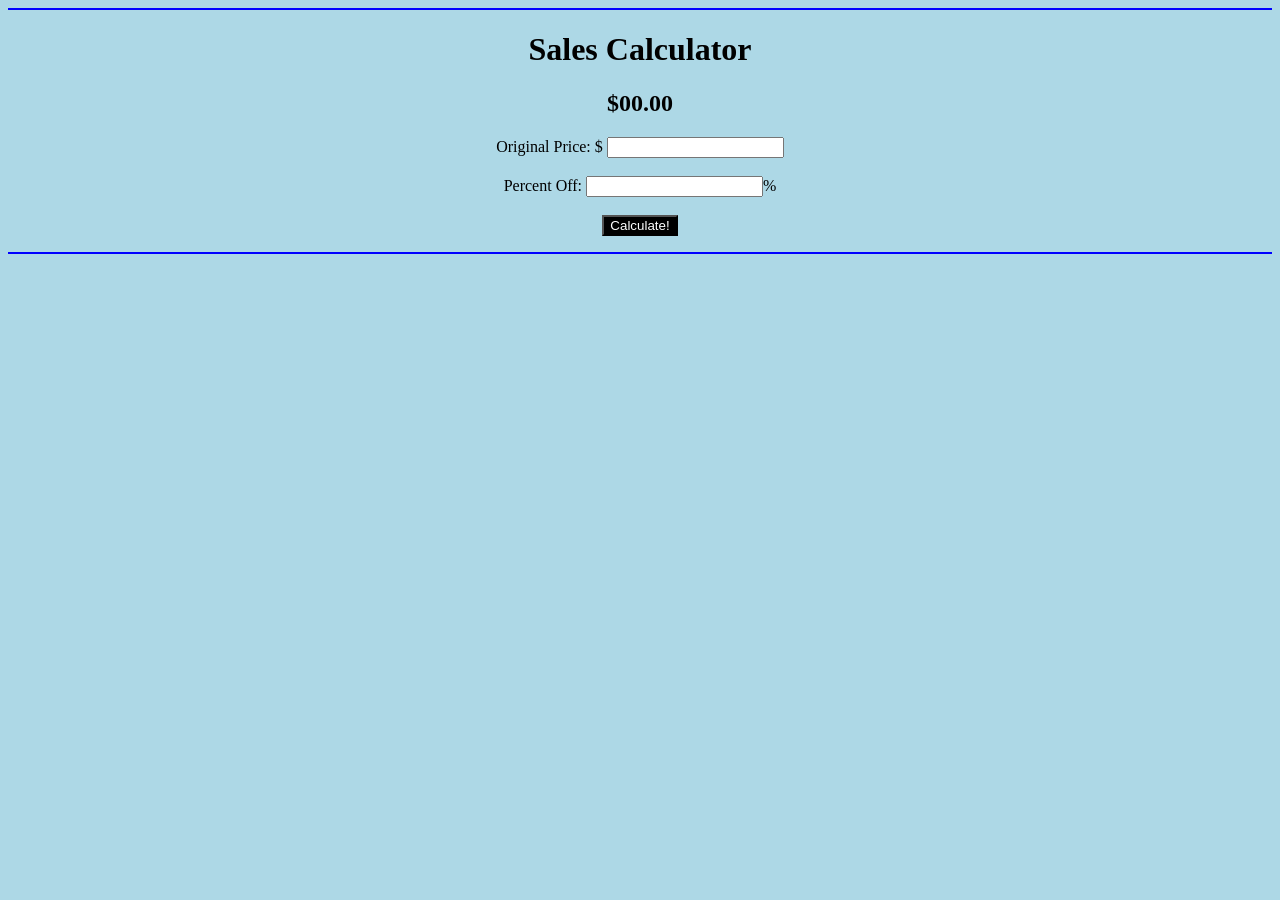
==== index.html @ 1641fa6f "Add files via upload" ====
<!DOCTYPE html>
<html lang="en">
<head>
    <meta charset="UTF-8">
    <meta name="viewport" content="width=device-width, initial-scale=1.0">
    <title>FLASH-CALCULATOR.</title>

    <style>
        body {
            background-color: lightblue;
            text-align: center;
        }

        hr {
            border: 1px solid blue;
        }
        button {
            color: white;
            background-color:black;

        }
    </style>
    
    <script>
       function calculate() {
          var originalprc =parseFloat(document.getElementById("oprc").value);
          var percentoff =parseFloat(document.getElementById("perc").value);
 
          var discountprc=originalprc*(percentoff/100);
          var finalprc=originalprc-discountprc;

          document.getElementById("fprc").textContent="$"+finalprc.toFixed(2);



       }
    </script>
</head>
<body>
    <hr>

    <h1>Sales Calculator</h1>

    <h2 id="fprc">$00.00</h2>

<p>
    <label for="oprc">Original Price: $</label>
    <input type="text" id="oprc" ><br><br>

    <label for="perc">Percent Off: </label>
    <input type="text" id="perc">%<br><br>

    <button onclick="calculate()">Calculate!</button>
</p>
    <hr>

</body>
</html>
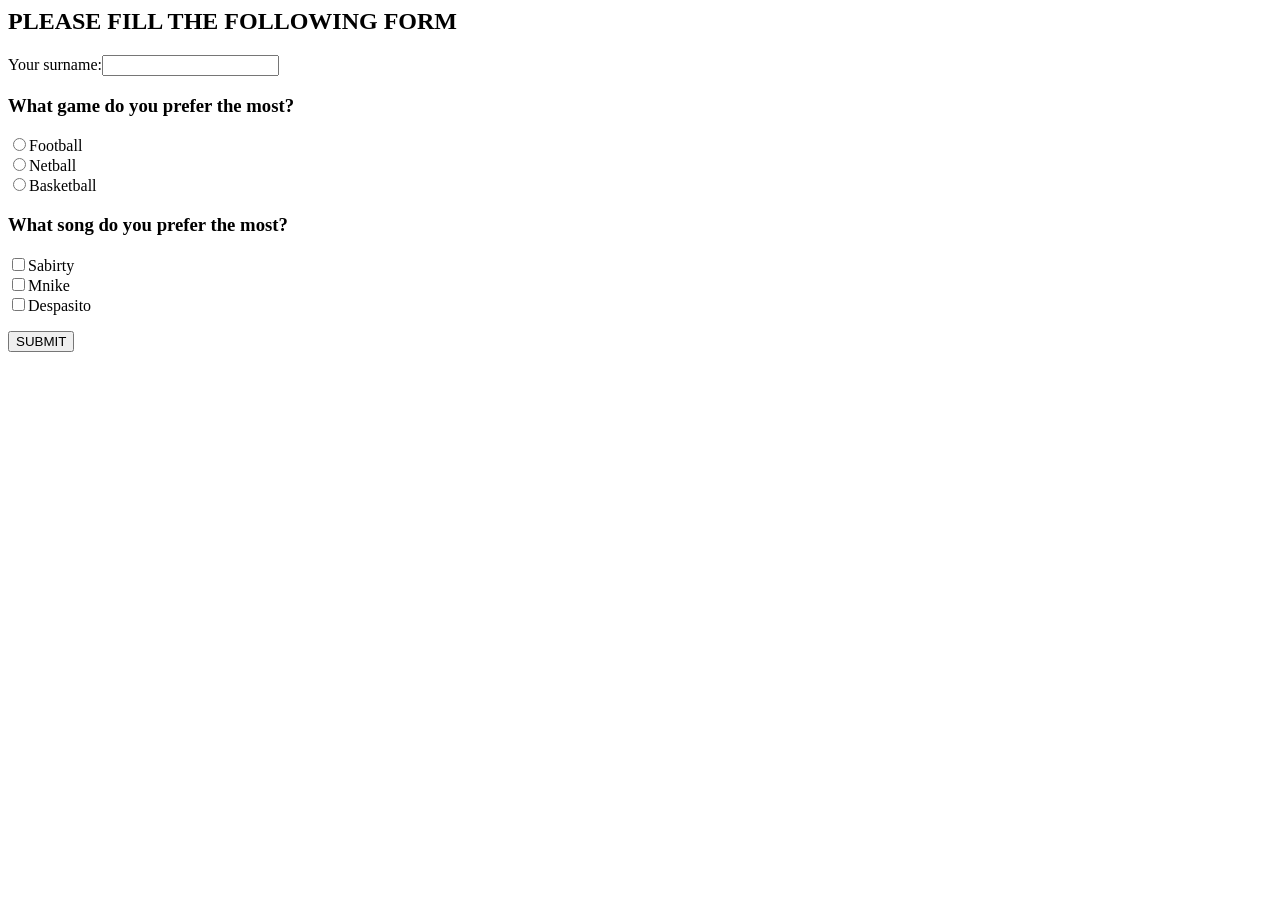
==== commit 05a02f32: "Rename index 2.html to index.html" ====
--- a/index.html
+++ b/index.html
@@ -1,58 +1,22 @@
-<!DOCTYPE html>
-<html lang="en">
-<head>
-    <meta charset="UTF-8">
-    <meta name="viewport" content="width=device-width, initial-scale=1.0">
-    <title>FLASH-CALCULATOR.</title>
-
-    <style>
-        body {
-            background-color: lightblue;
-            text-align: center;
-        }
-
-        hr {
-            border: 1px solid blue;
-        }
-        button {
-            color: white;
-            background-color:black;
-
-        }
-    </style>
-    
-    <script>
-       function calculate() {
-          var originalprc =parseFloat(document.getElementById("oprc").value);
-          var percentoff =parseFloat(document.getElementById("perc").value);
- 
-          var discountprc=originalprc*(percentoff/100);
-          var finalprc=originalprc-discountprc;
-
-          document.getElementById("fprc").textContent="$"+finalprc.toFixed(2);
-
-
-
-       }
-    </script>
-</head>
-<body>
-    <hr>
-
-    <h1>Sales Calculator</h1>
-
-    <h2 id="fprc">$00.00</h2>
-
-<p>
-    <label for="oprc">Original Price: $</label>
-    <input type="text" id="oprc" ><br><br>
-
-    <label for="perc">Percent Off: </label>
-    <input type="text" id="perc">%<br><br>
-
-    <button onclick="calculate()">Calculate!</button>
-</p>
-    <hr>
-
-</body>
-</html>+<html >
+<head ><title>The flash team!@%</title >
+</head >
+<body>
+<h2>PLEASE FILL THE FOLLOWING FORM</h2>
+<form>
+<p><lable>Your surname:<input type="text"/></lable></p>
+<p><h3>What game do you prefer the most?</h3></p>
+<p>
+<input type="radio" name="game" value="football">Football<br>
+<input type="radio" name="game" value="netball">Netball<br>
+<input type="radio" name="game" value="basketball">Basketball<br>
+</p>
+<p><h3>What song do you prefer the most?</h3></p>
+<input type="checkbox" name="song" value="sabirity">Sabirty<br>
+<input type="checkbox" name="song" value="mnike">Mnike<br>
+<input type="checkbox" name="song" value="Despasito">Despasito<br>
+</p>
+<p><button type="submit">SUBMIT</button></p>
+</form >
+</body>
+</html >
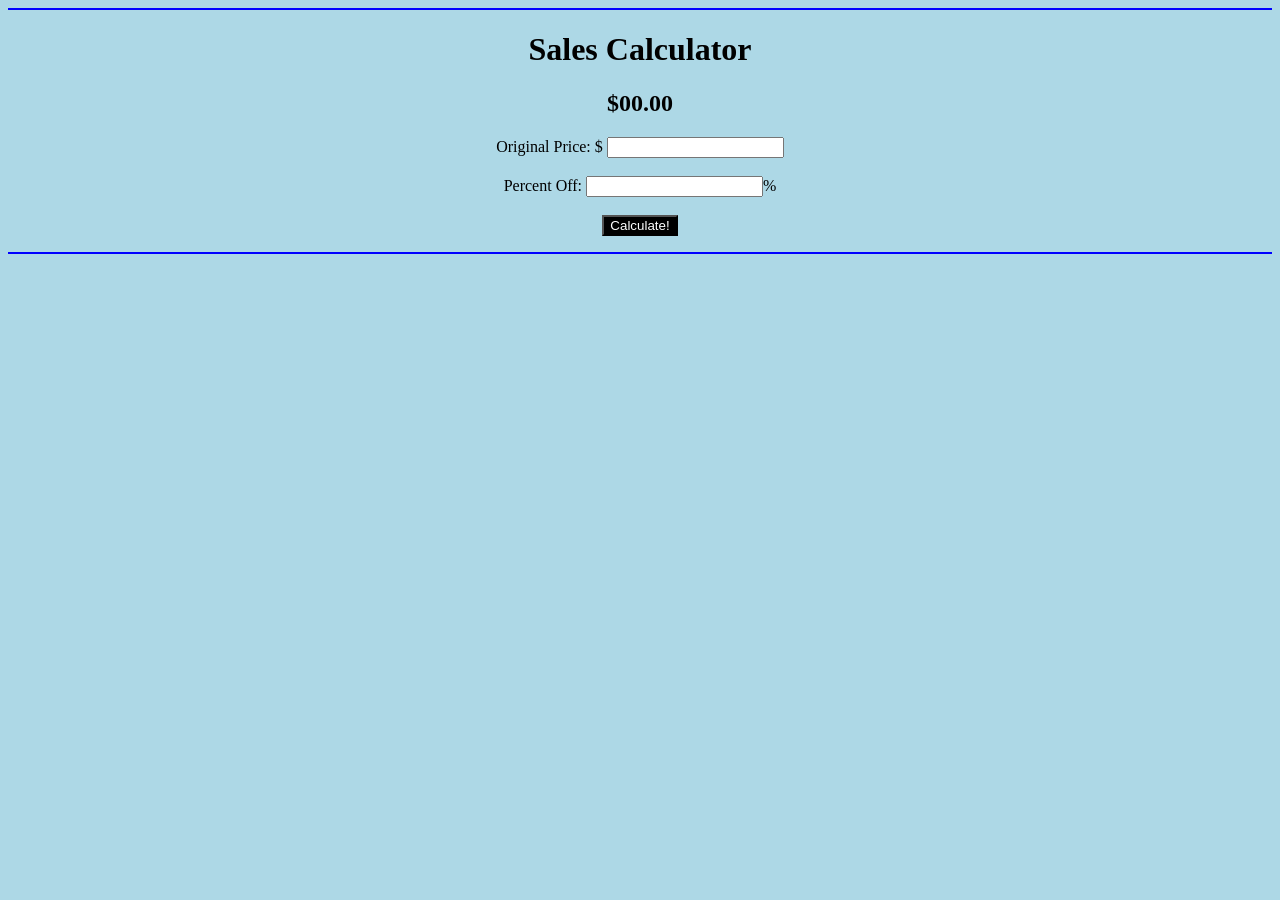
==== commit 2a29209f: "Rename index 2.html to index.html" ====
--- a/index.html
+++ b/index.html
@@ -1,22 +1,58 @@
-<html >
-<head ><title>The flash team!@%</title >
-</head >
-<body>
-<h2>PLEASE FILL THE FOLLOWING FORM</h2>
-<form>
-<p><lable>Your surname:<input type="text"/></lable></p>
-<p><h3>What game do you prefer the most?</h3></p>
-<p>
-<input type="radio" name="game" value="football">Football<br>
-<input type="radio" name="game" value="netball">Netball<br>
-<input type="radio" name="game" value="basketball">Basketball<br>
-</p>
-<p><h3>What song do you prefer the most?</h3></p>
-<input type="checkbox" name="song" value="sabirity">Sabirty<br>
-<input type="checkbox" name="song" value="mnike">Mnike<br>
-<input type="checkbox" name="song" value="Despasito">Despasito<br>
-</p>
-<p><button type="submit">SUBMIT</button></p>
-</form >
-</body>
-</html >
+<!DOCTYPE html>
+<html lang="en">
+<head>
+    <meta charset="UTF-8">
+    <meta name="viewport" content="width=device-width, initial-scale=1.0">
+    <title>FLASH-CALCULATOR.</title>
+
+    <style>
+        body {
+            background-color: lightblue;
+            text-align: center;
+        }
+
+        hr {
+            border: 1px solid blue;
+        }
+        button {
+            color: white;
+            background-color:black;
+
+        }
+    </style>
+    
+    <script>
+       function calculate() {
+          var originalprc =parseFloat(document.getElementById("oprc").value);
+          var percentoff =parseFloat(document.getElementById("perc").value);
+ 
+          var discountprc=originalprc*(percentoff/100);
+          var finalprc=originalprc-discountprc;
+
+          document.getElementById("fprc").textContent="$"+finalprc.toFixed(2);
+
+
+
+       }
+    </script>
+</head>
+<body>
+    <hr>
+
+    <h1>Sales Calculator</h1>
+
+    <h2 id="fprc">$00.00</h2>
+
+<p>
+    <label for="oprc">Original Price: $</label>
+    <input type="text" id="oprc" ><br><br>
+
+    <label for="perc">Percent Off: </label>
+    <input type="text" id="perc">%<br><br>
+
+    <button onclick="calculate()">Calculate!</button>
+</p>
+    <hr>
+
+</body>
+</html>
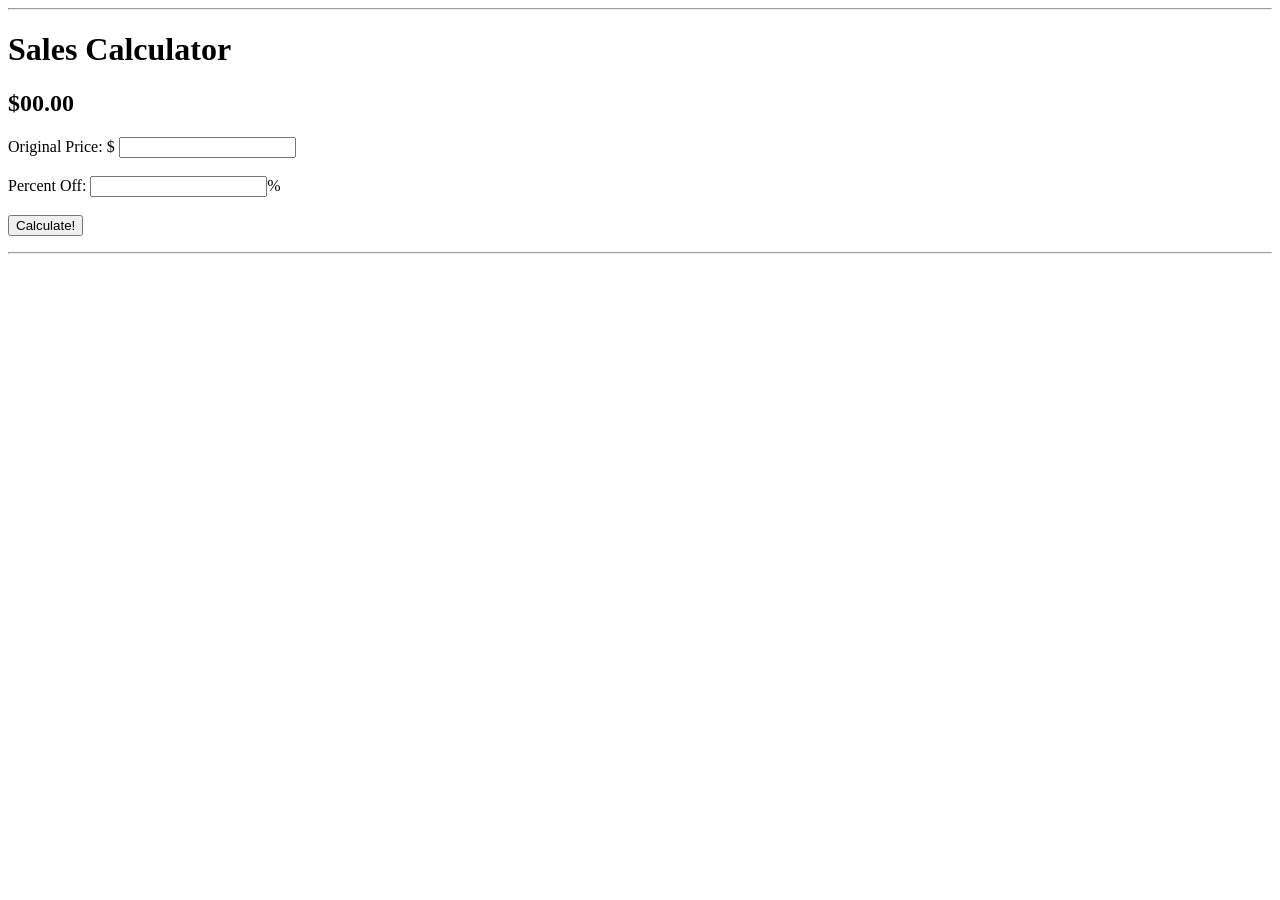
==== commit 83a5e6c2: "Refactor HTML structure for sales calculator" ====
--- a/index.html
+++ b/index.html
@@ -4,22 +4,7 @@
     <meta charset="UTF-8">
     <meta name="viewport" content="width=device-width, initial-scale=1.0">
     <title>FLASH-CALCULATOR.</title>
-
-    <style>
-        body {
-            background-color: lightblue;
-            text-align: center;
-        }
-
-        hr {
-            border: 1px solid blue;
-        }
-        button {
-            color: white;
-            background-color:black;
-
-        }
-    </style>
+    
     
     <script>
        function calculate() {
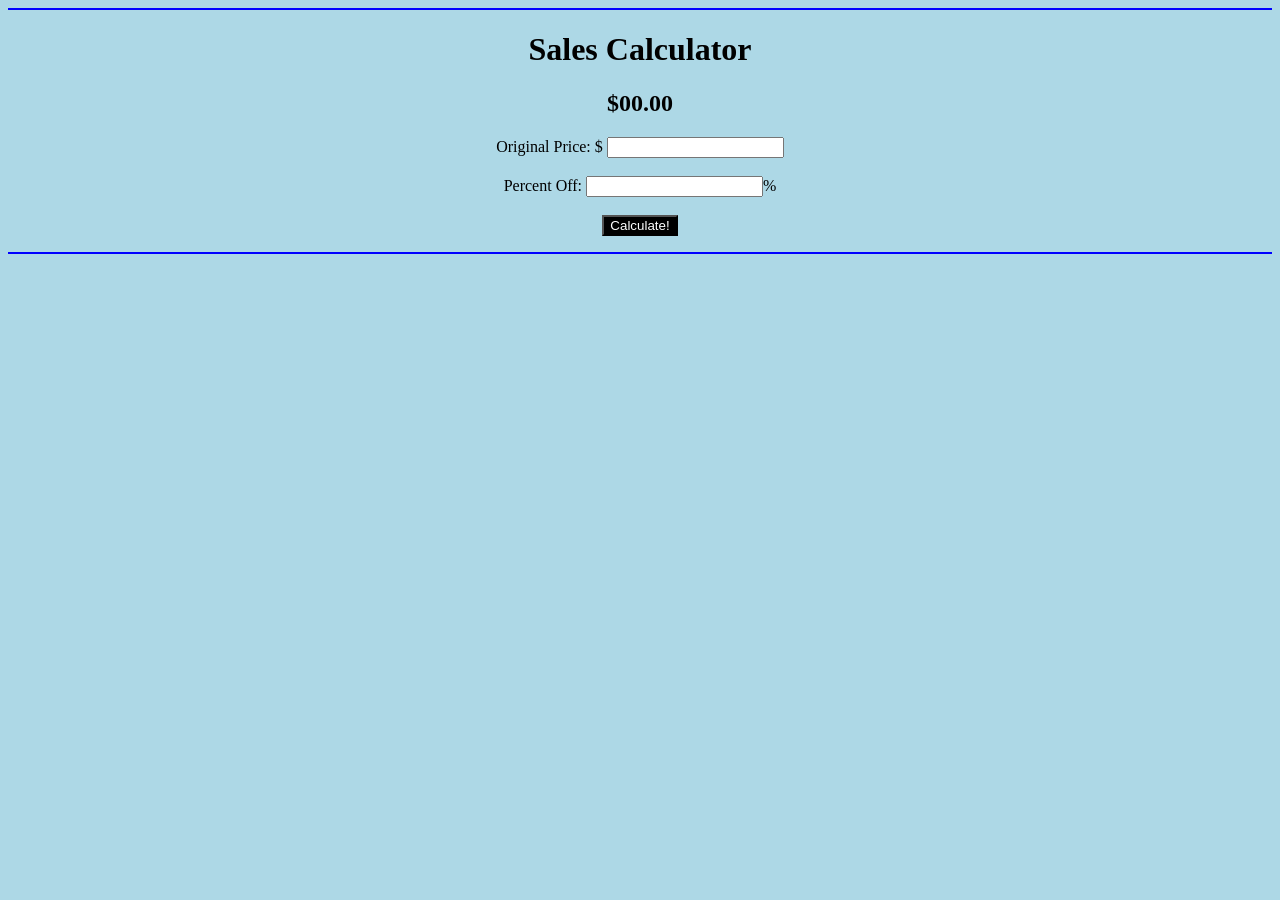
==== commit c034a93b: "Add stylesheet link to index.html Added a link to the stylesheet for better styling." ====
--- a/index.html
+++ b/index.html
@@ -4,7 +4,7 @@
     <meta charset="UTF-8">
     <meta name="viewport" content="width=device-width, initial-scale=1.0">
     <title>FLASH-CALCULATOR.</title>
-    
+    <link rel="stylesheet" href="style.css">
     
     <script>
        function calculate() {
--- a/style.css
+++ b/style.css
@@ -0,0 +1,14 @@
+
+        body {
+            background-color: lightblue;
+            text-align: center;
+        }
+
+        hr {
+            border: 1px solid blue;
+        }
+        button {
+            color: white;
+            background-color:black;
+
+        }
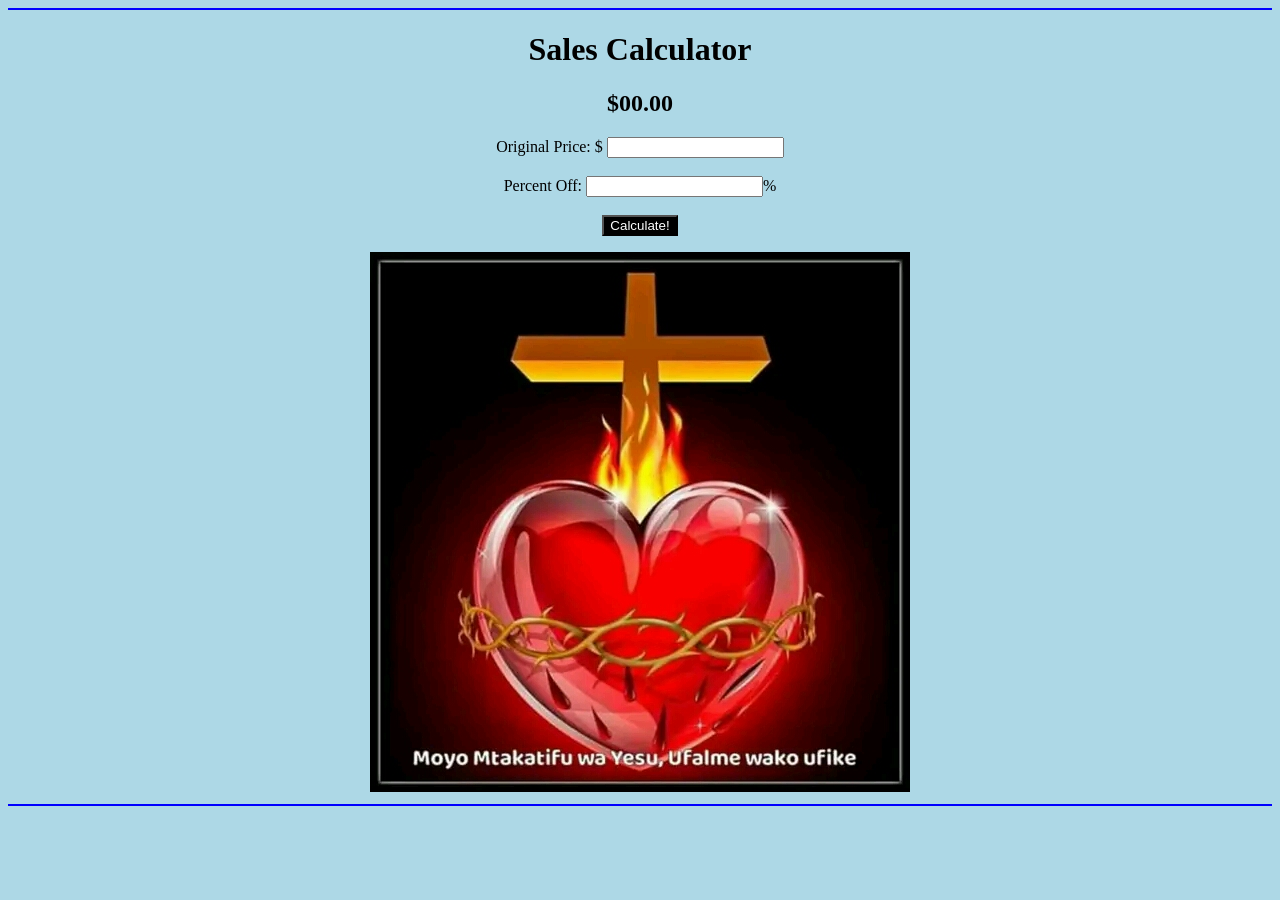
==== commit 42e18248: "Add image to index.html for visual enhancement Added an image to the sales calculator page." ====
--- a/index.html
+++ b/index.html
@@ -5,21 +5,7 @@
     <meta name="viewport" content="width=device-width, initial-scale=1.0">
     <title>FLASH-CALCULATOR.</title>
     <link rel="stylesheet" href="style.css">
-    
-    <script>
-       function calculate() {
-          var originalprc =parseFloat(document.getElementById("oprc").value);
-          var percentoff =parseFloat(document.getElementById("perc").value);
- 
-          var discountprc=originalprc*(percentoff/100);
-          var finalprc=originalprc-discountprc;
 
-          document.getElementById("fprc").textContent="$"+finalprc.toFixed(2);
-
-
-
-       }
-    </script>
 </head>
 <body>
     <hr>
@@ -37,7 +23,8 @@
 
     <button onclick="calculate()">Calculate!</button>
 </p>
+    <img src="JHEART.jpg" alt="A glowing red heart wrapped in a crown of thorns, topped with a burning flame and a golden cross above. The background is dark, creating a dramatic and reverent atmosphere. Text at the bottom reads: Moyo Mtakatifu wa Yesu, Ufalme wako ufike. The emotional tone is sacred and hopeful.">
     <hr>
-
+<script src="script.js"></script>
 </body>
 </html>
